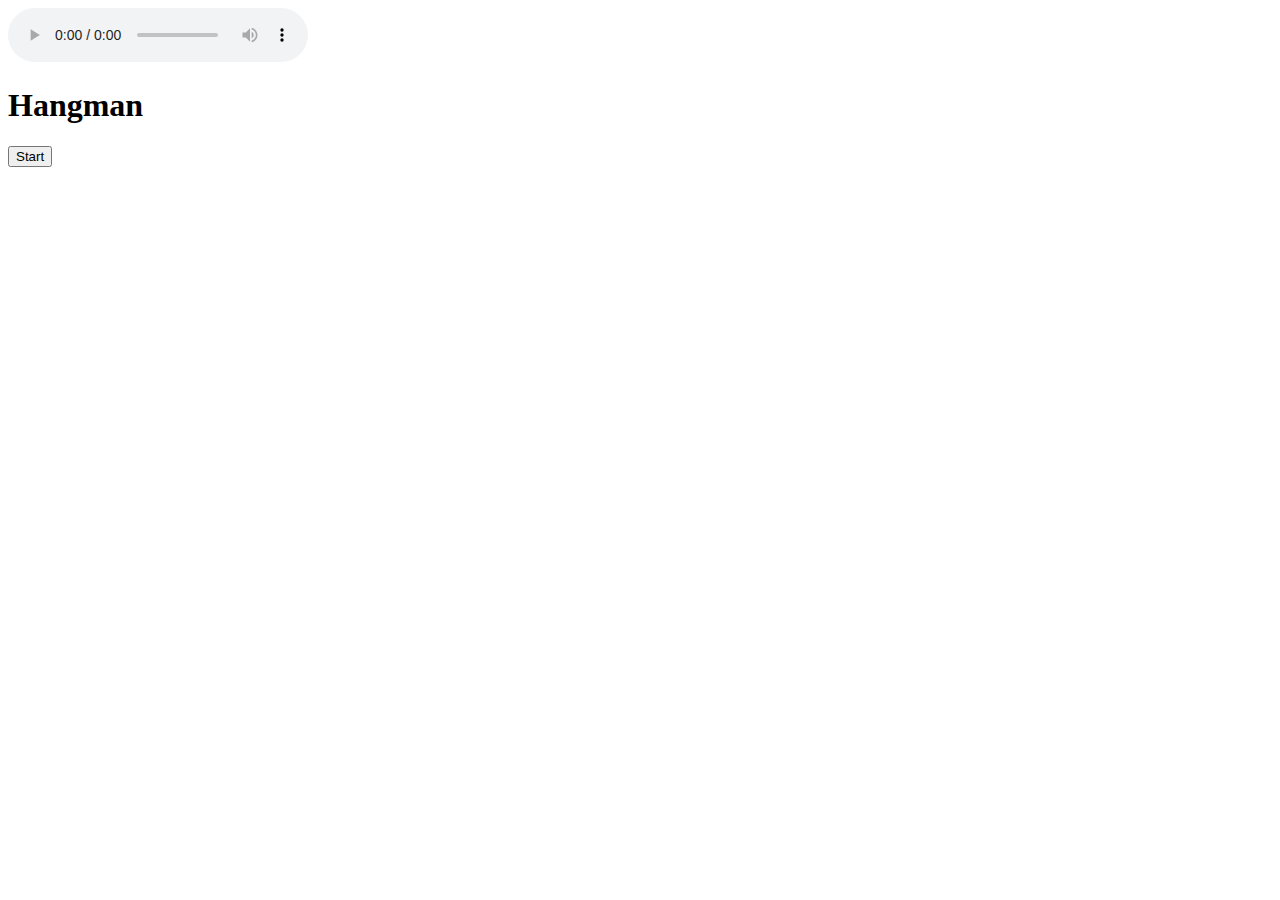
==== index.html @ 8793aeab "change name of main html file" ====
<!DOCTYPE html>
<html lang="en">
<head>
    <meta charset="UTF-8">
    <meta http-equiv="X-UA-Compatible" content="IE=edge">
    <meta name="viewport" content="width=device-width, initial-scale=1.0">
    <title>Hangman</title>
    <link rel="icon" href="/imagens/favicon.ico">
    <link rel="stylesheet" href="firstpage.css">
    <script src="firstpage.js"></script>
    <link rel="preconnect" href="https://fonts.googleapis.com">
<link rel="preconnect" href="https://fonts.gstatic.com" crossorigin>
<link href="https://fonts.googleapis.com/css2?family=Ribeye&display=swap" rel="stylesheet">
</head>
<body>
    <audio controls autoplay>
        <source src="/Hanging Tree cut.mp3">
        Your browser does not support the audio element.
    </audio>
    <h1 id="initialTitle"><span id="initialTitleHang">Hang</span><span id="initialTitleMan">man</span></h1>
    <button id="startButton" onclick="buttonEffect()">Start</button>
</body>
</html>
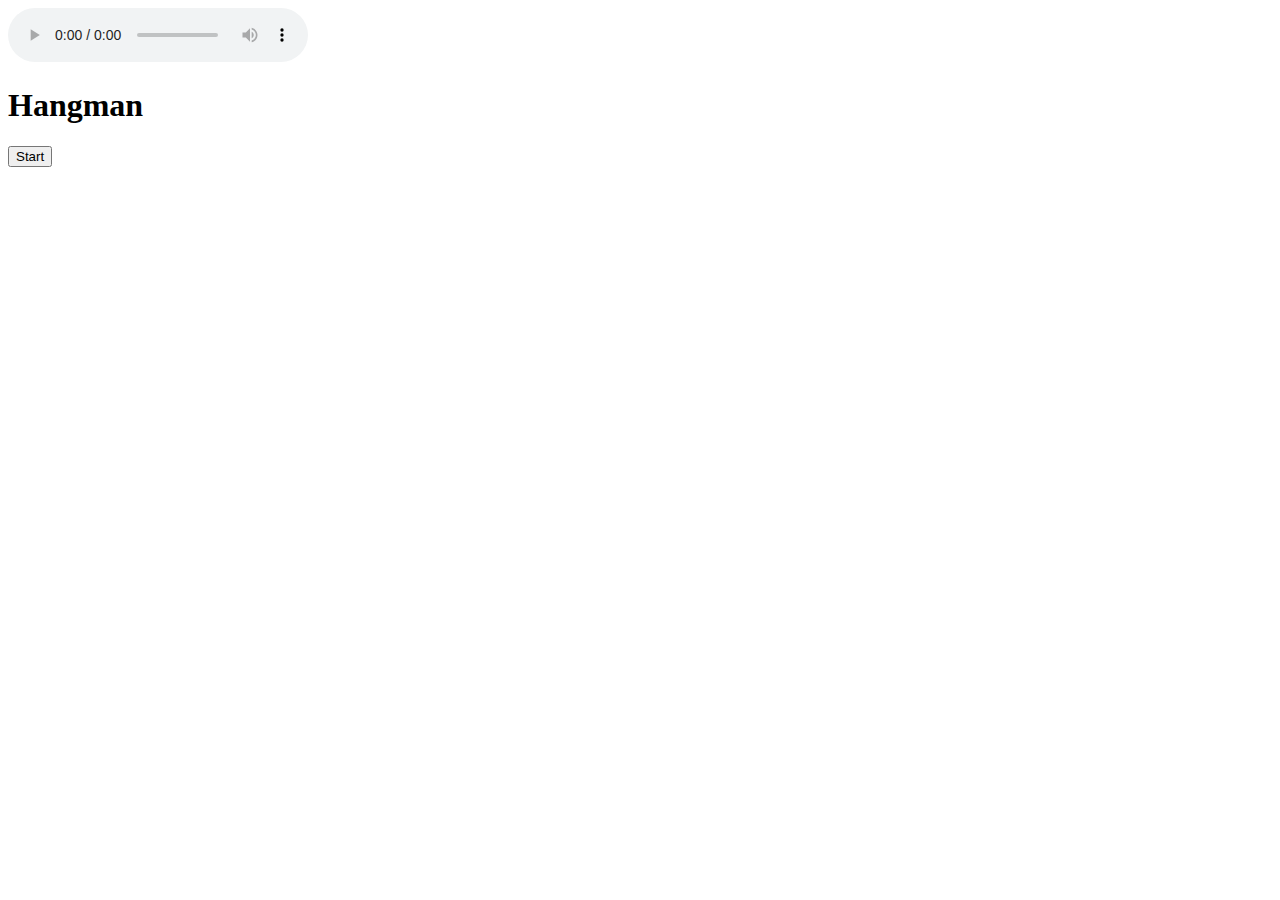
==== commit 8307c1ea: "Merge branch 'main' of https://github.com/1998vss/Jogo-da-Forca" ====
--- a/index.html
+++ b/index.html
@@ -20,4 +20,4 @@
     <h1 id="initialTitle"><span id="initialTitleHang">Hang</span><span id="initialTitleMan">man</span></h1>
     <button id="startButton" onclick="buttonEffect()">Start</button>
 </body>
-</html>+</html>
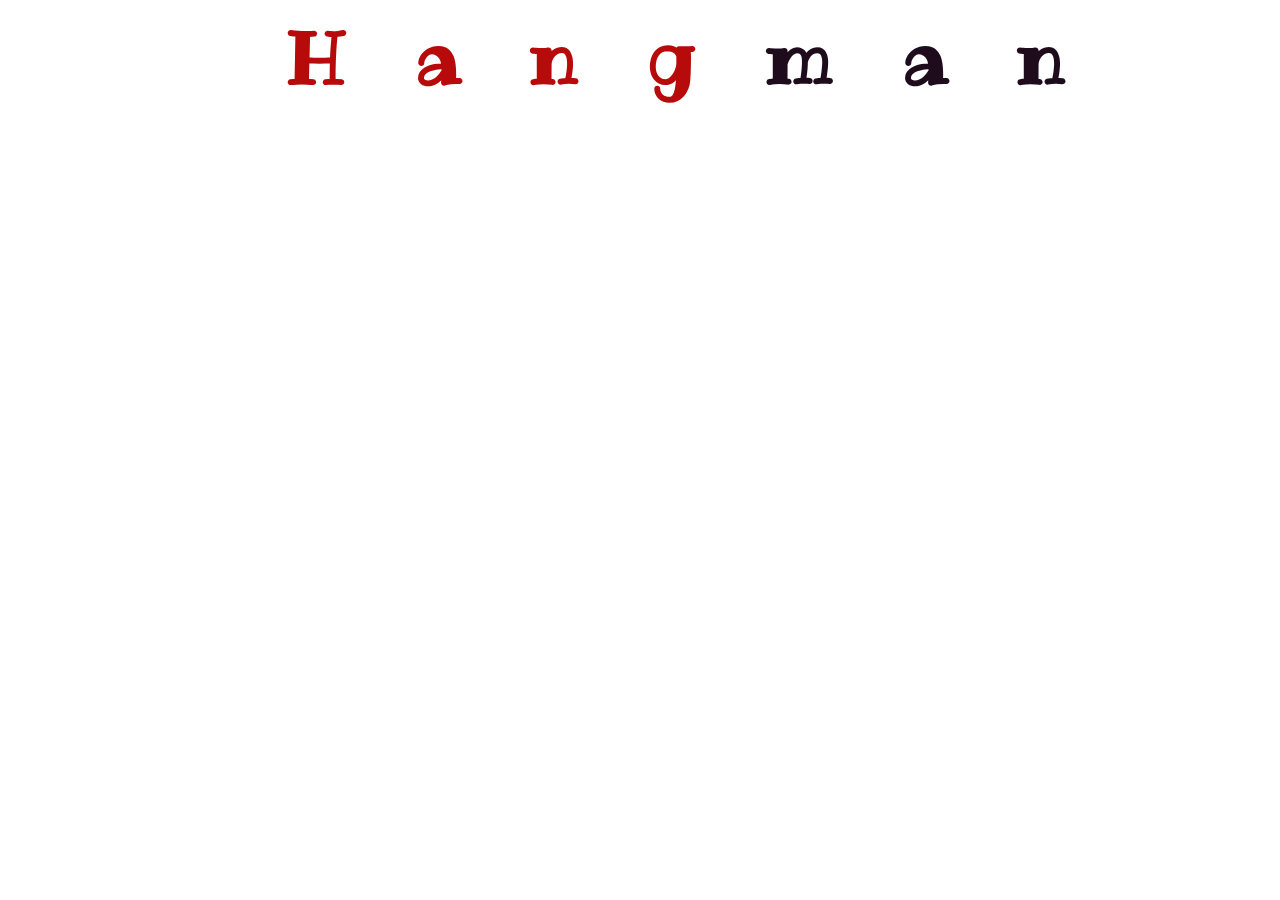
==== commit 9a50dde7: "atualizando index" ====
--- a/index.html
+++ b/index.html
@@ -5,7 +5,7 @@
     <meta http-equiv="X-UA-Compatible" content="IE=edge">
     <meta name="viewport" content="width=device-width, initial-scale=1.0">
     <title>Hangman</title>
-    <link rel="icon" href="/imagens/favicon.ico">
+    <link rel="icon" href="imagens/favicon.ico">
     <link rel="stylesheet" href="firstpage.css">
     <script src="firstpage.js"></script>
     <link rel="preconnect" href="https://fonts.googleapis.com">
@@ -13,8 +13,8 @@
 <link href="https://fonts.googleapis.com/css2?family=Ribeye&display=swap" rel="stylesheet">
 </head>
 <body>
-    <audio controls autoplay>
-        <source src="/Hanging Tree cut.mp3">
+    <audio controls autoplay style="display:none">
+        <source src="HangingTreeCut.mp3">
         Your browser does not support the audio element.
     </audio>
     <h1 id="initialTitle"><span id="initialTitleHang">Hang</span><span id="initialTitleMan">man</span></h1>
--- a/firstpage.css
+++ b/firstpage.css
@@ -0,0 +1,37 @@
+body {
+    background-image: url(imagens/hangman.gif);
+    background-repeat: no-repeat;
+    background-size: 100%;
+}
+
+#initialTitle {
+    width: 56%;
+    height: 10%;
+    font-size: 72px;
+    text-align: center;
+    margin: auto;
+    font-family: 'Ribeye', cursive;
+    letter-spacing: 70px;
+    top: 7%;
+}
+
+#initialTitleHang {
+    color:#B70A0A;
+}
+
+#initialTitleMan {
+color: #1E0C1D;
+}
+
+#startButton {
+    position: absolute;
+    left: 6%;
+    top: 86%;
+    background-color: transparent;
+    font-size: 48px;
+    font-family: 'Ribeye', cursive;
+    color: #ffffff;
+    letter-spacing: 0.7em;
+    border: none;
+}
+    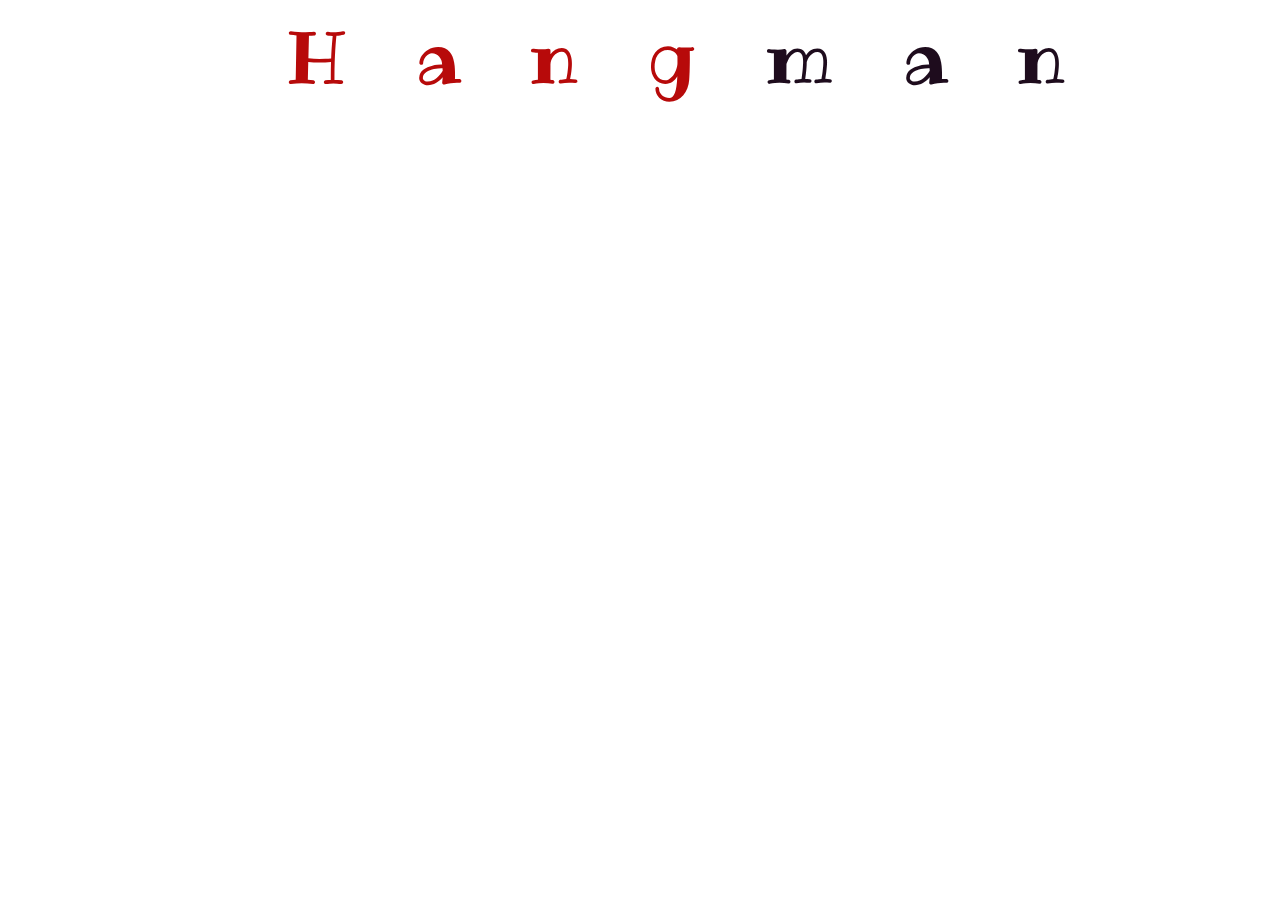
==== commit 9833a657: "inserção de imagem da forca" ====
--- a/index.html
+++ b/index.html
@@ -4,20 +4,26 @@
     <meta charset="UTF-8">
     <meta http-equiv="X-UA-Compatible" content="IE=edge">
     <meta name="viewport" content="width=device-width, initial-scale=1.0">
-    <title>Hangman</title>
+    <title>TheHangingTree</title>
     <link rel="icon" href="imagens/favicon.ico">
     <link rel="stylesheet" href="firstpage.css">
-    <script src="firstpage.js"></script>
     <link rel="preconnect" href="https://fonts.googleapis.com">
 <link rel="preconnect" href="https://fonts.gstatic.com" crossorigin>
 <link href="https://fonts.googleapis.com/css2?family=Ribeye&display=swap" rel="stylesheet">
 </head>
 <body>
-    <audio controls autoplay style="display:none">
+    <audio controls autoplay style="display:none" loop>
         <source src="HangingTreeCut.mp3">
         Your browser does not support the audio element.
     </audio>
-    <h1 id="initialTitle"><span id="initialTitleHang">Hang</span><span id="initialTitleMan">man</span></h1>
-    <button id="startButton" onclick="buttonEffect()">Start</button>
+    <h1 id="initialTitle">
+        <span id="initialTitleHang">Hang</span><span id="initialTitleMan">man</span>
+    </h1>
+    <button id="startButton" onclick="buttonEffect()">
+        <a id="startButtonLink" href="/select theme page/theme.html">
+            Start
+        </a>
+    </button>
+    <script src="firstpage.js"></script>
 </body>
 </html>
--- a/firstpage.css
+++ b/firstpage.css
@@ -13,10 +13,12 @@
     font-family: 'Ribeye', cursive;
     letter-spacing: 70px;
     top: 7%;
+    font-weight: 100;
 }
 
 #initialTitleHang {
     color:#B70A0A;
+    font-weight: 100;
 }
 
 #initialTitleMan {
@@ -34,4 +36,13 @@
     letter-spacing: 0.7em;
     border: none;
 }
+
+#startButtonLink {
+    color: #ffffff;
+    text-decoration: none;
+}
+
+#startButtonLink:hover {
+    color: #B70A0A;
+}
     